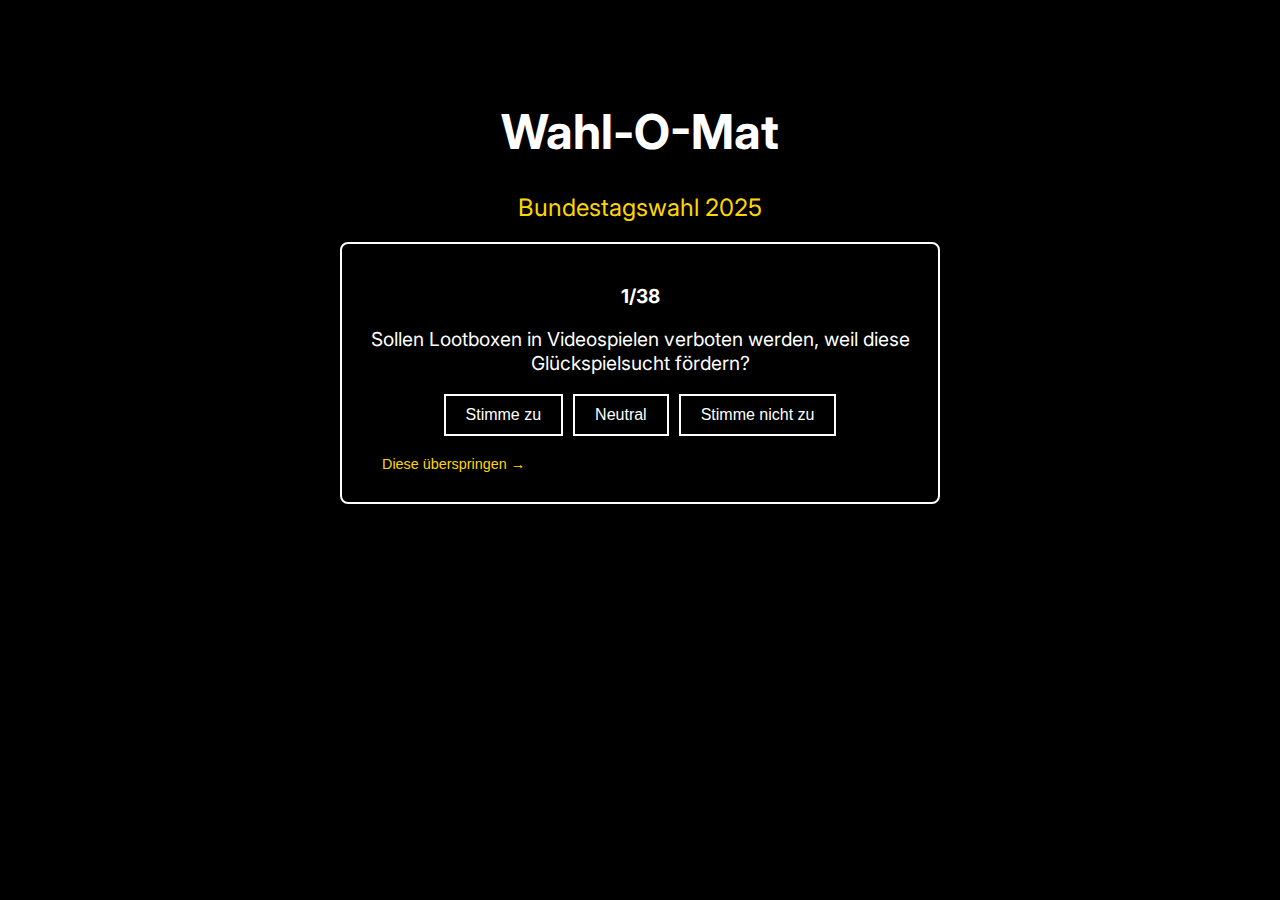
==== index.html @ 2faf725f "Add files via upload" ====
<!DOCTYPE html>
<html lang="de">
<head>
  <meta charset="UTF-8">
  <meta name="viewport" content="width=device-width, initial-scale=1.0">
  <title>Wahl-O-Mat Clone</title>
  <link rel="stylesheet" href="styles.css">
</head>
<body>
<div class="container">
  <h1>Wahl-O-Mat</h1>
  <h2>Bundestagswahl 2025</h2>

  <div class="question-box">
    <p><strong id="question-number">1/38</strong></p>
    <p id="question">Sollen Lootboxen in Videospielen verboten werden, weil diese Glückspielsucht fördern?</p>

    <div class="buttons">
      <button onclick="vote('agree')">Stimme zu</button>
      <button onclick="vote('neutral')">Neutral</button>
      <button onclick="vote('disagree')">Stimme nicht zu</button>
    </div>
    <button class="skip" onclick="nextQuestion()">Diese überspringen →</button>
  </div>
</div>

<div id="results" class="results-container" style="display: none;">
  <div class="top-party">
    <img id="top-party-logo" src="default.png" alt="Partei-Logo">
    <h2 id="top-party-name"></h2>
    <p id="top-party-desc"></p>
  </div>
  <div class="results-list">
    <h3>Ergebnisse</h3>
    <ul id="resultsList"></ul>
  </div>
</div>

<script src="script.js"></script>
</body>
</html>
---- styles.css ----
@import url('https://fonts.googleapis.com/css2?family=Inter:wght@300;400;700&display=swap');

body {
  background-color: black;
  color: white;
  font-family: 'Inter', sans-serif;
  text-align: center;
  margin: 0;
  padding: 0;
}

.container {
  max-width: 600px;
  margin: 50px auto;
  padding: 20px;
}

h1 {
  font-size: 3rem;
  font-weight: 700;
}

h2 {
  font-size: 1.5rem;
  font-weight: 400;
  color: #FFD700;
}

.question-box {
  border: 2px solid white;
  padding: 20px;
  margin-top: 20px;
  border-radius: 8px;
}

.question-box p {
  font-size: 1.2rem;
}

.buttons {
  display: flex;
  justify-content: center;
  gap: 10px;
  margin-top: 10px;
}

button {
  background: none;
  color: white;
  border: 2px solid white;
  padding: 10px 20px;
  cursor: pointer;
  font-size: 1rem;
  transition: all 0.3s ease;
}

button:hover {
  background: white;
  color: black;
}

.skip {
  display: block;
  margin-top: 10px;
  font-size: 0.9rem;
  border: none;
  color: #FFD700;
  background: none;
  cursor: pointer;
}

.results-container {
  display: flex;
  flex-direction: row;
  width: 100%;
  height: 100vh;
}

.top-party {
  width: 30%;
  padding: 20px;
  padding-bottom: 0px ;
  background-color: #33372C;
  display: flex;
  flex-direction: column;
  align-items: center;
  justify-content: flex-start; /* Ändern, um den Text unter dem Bild anzuordnen */
}

.top-party img {
  width: 80%;
  height: auto;
  margin-bottom: 10px;
}

.top-party .party-info {
  text-align: center;
}

.top-party .buttons {
  margin-top: 20px;
  display: flex;
  gap: 10px;
  justify-content: center;
}
.results-list {
  width: 70%;
  padding: 20px;
  text-align: left;
}

.progress-wrapper {
  width: 100%;
  background-color: #33372C;
  border-radius: 4px;
  height: 12px;
  margin-top: 5px;
  position: relative;
}

.progress-bar {
  height: 100%;
  background-color: #FFD700;
  border-radius: 4px;
  transition: width 0.5s ease-in-out;
}
#results {
  list-style-type: none;
  padding-left: 20px;
}

#resultsList li {
  font-size: 1.2rem;
  margin-bottom: 10px;
  position: relative;
}
#resultsList ul {
  list-style-type: none;
}

#resultsList li .percentage {
  position: absolute;
  right: 0;
  top: 0px;
  font-weight: bold;
  font-size: 1rem;
  color: #FFD700;
  padding-right: 10px;
}
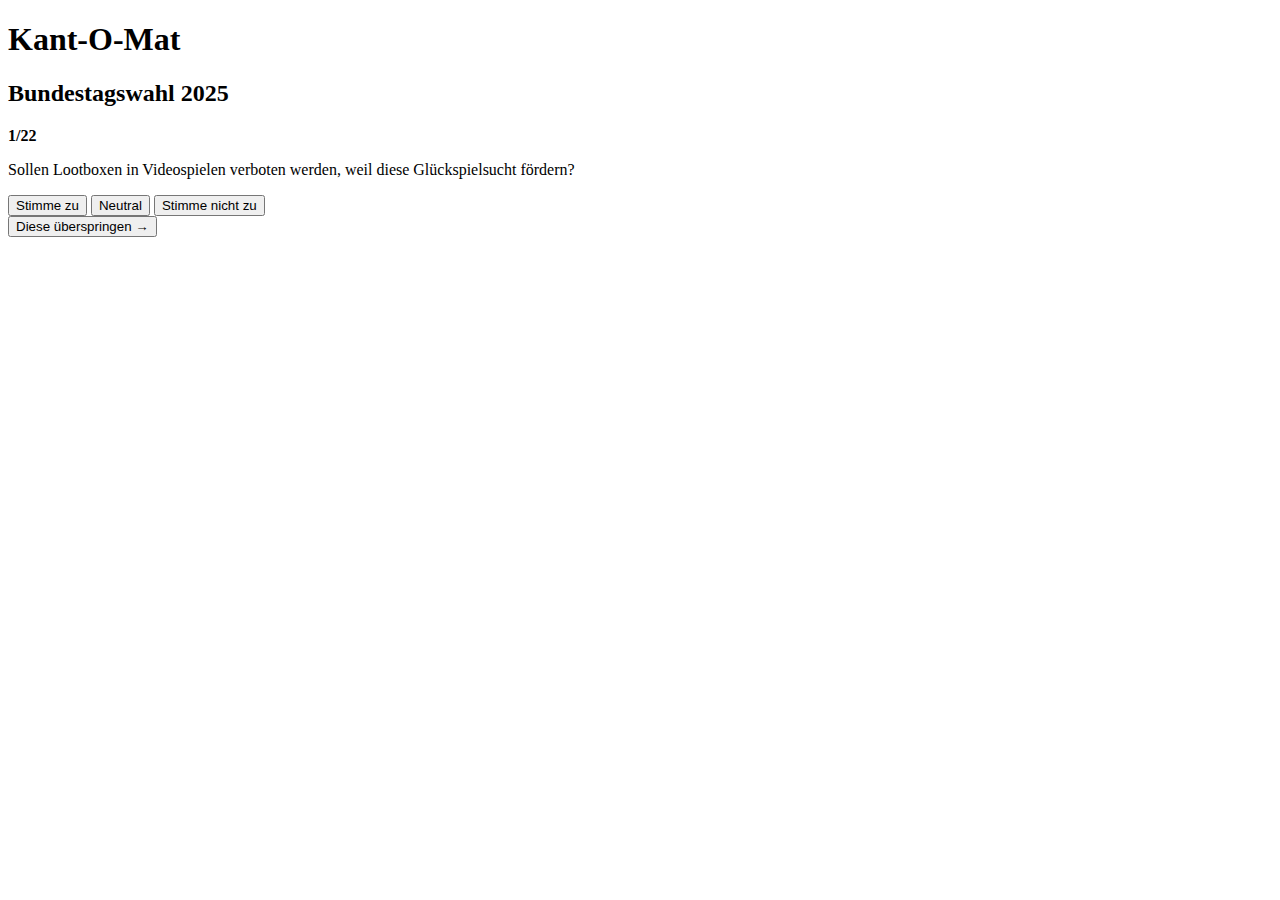
==== commit feeeef1e: "Remove Position-URL and Format index.html" ====
--- a/index.html
+++ b/index.html
@@ -1,41 +1,47 @@
 <!DOCTYPE html>
 <html lang="de">
 <head>
-  <meta charset="UTF-8">
-  <meta name="viewport" content="width=device-width, initial-scale=1.0">
-  <title>Wahl-O-Mat Clone</title>
-  <link rel="stylesheet" href="styles.css">
+	<meta charset="UTF-8">
+	<meta name="viewport" content="width=device-width, initial-scale=1.0">
+	<title>Kant-O-Mat</title>
+	<link rel="stylesheet" href="styles-pc.css" media="screen and (min-width: 768px)">
+	<link rel="stylesheet" href="styles-mobile.css" media="screen and (max-width: 767px)">
 </head>
 <body>
-<div class="container">
-  <h1>Wahl-O-Mat</h1>
-  <h2>Bundestagswahl 2025</h2>
+	<div class="container">
+		<h1>Kant-O-Mat</h1>
+		<h2>Bundestagswahl 2025</h2>
 
-  <div class="question-box">
-    <p><strong id="question-number">1/38</strong></p>
-    <p id="question">Sollen Lootboxen in Videospielen verboten werden, weil diese Glückspielsucht fördern?</p>
+		<div class="question-box">
+			<p><strong id="question-number">1/22</strong></p>
+			<p id="question">Sollen Lootboxen in Videospielen verboten werden, weil diese Glückspielsucht fördern?</p>
 
-    <div class="buttons">
-      <button onclick="vote('agree')">Stimme zu</button>
-      <button onclick="vote('neutral')">Neutral</button>
-      <button onclick="vote('disagree')">Stimme nicht zu</button>
-    </div>
-    <button class="skip" onclick="nextQuestion()">Diese überspringen →</button>
-  </div>
-</div>
+			<div class="buttons">
+				<button onclick="vote('agree')">Stimme zu</button>
+				<button onclick="vote('neutral')">Neutral</button>
+				<button onclick="vote('disagree')">Stimme nicht zu</button>
+			</div>
+			<button class="skip" onclick="nextQuestion()">Diese überspringen →</button>
+		</div>
+	</div>
 
-<div id="results" class="results-container" style="display: none;">
-  <div class="top-party">
-    <img id="top-party-logo" src="default.png" alt="Partei-Logo">
-    <h2 id="top-party-name"></h2>
-    <p id="top-party-desc"></p>
-  </div>
-  <div class="results-list">
-    <h3>Ergebnisse</h3>
-    <ul id="resultsList"></ul>
-  </div>
-</div>
+	<div id="results" class="results-container" style="display: none;">
+		<!--<div class="external-link">
+			<a href="https://1u5t1n14n.github.io/Kant-O-Mat/pos.html" target="_blank">
+			<button class="link-button">Positionen</button>
+			</a>
+		</div>-->
+		<div class="top-party">
+			<img id="top-party-logo" src="default.png" alt="Partei-Logo">
+			<h2 id="top-party-name"></h2>
+			<p id="top-party-desc"></p>
+		</div>
+		<div class="results-list">
+			<h3>Ergebnisse</h3>
+			<ul id="resultsList"></ul>
+		</div>
+	</div>
 
-<script src="script.js"></script>
+	<script src="script.js"></script>
 </body>
 </html>
